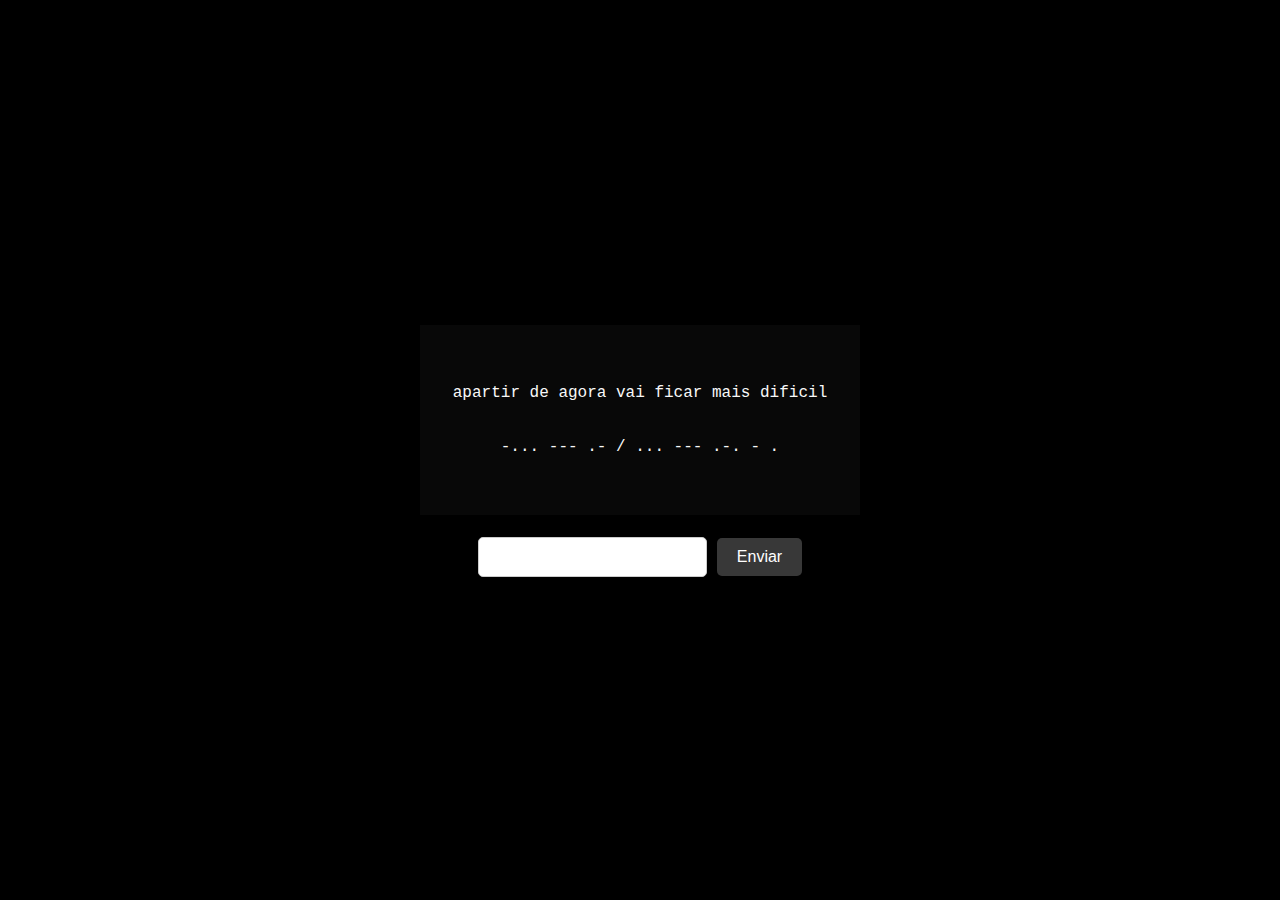
==== muitobom.html @ 35b5935e "Add files via upload" ====
<!DOCTYPE html>
<html lang="en">
<head>
    <meta charset="UTF-8">
    <meta name="viewport" content="width=device-width, initial-scale=1.0">
    <link rel="stylesheet" href="styles.css">
    <link rel="icon" href="images.png">
    <title>secret</title>
    <script>
        function verificarResposta(event) {
            // Previne o envio padrão do formulário
            event.preventDefault();

            // Obtém o valor da resposta do input
            const resposta = document.querySelector('input[name="boa sorte"]').value;

            // Resposta correta em binário (decodificado seria "resposta e paraben")
            const respostaCorreta = "boa sorte";

            // Verifica se a resposta está correta
            if (resposta.trim().toLowerCase() === respostaCorreta) {
                // Redireciona para a página boasorte.html se a resposta estiver correta
                window.location.href = 'boasorte.html';
            } else {
                // Mostra uma mensagem de erro se a resposta estiver incorreta
                alert('Resposta incorreta, tente novamente.');
            }
        }
    </script>
</head>
<body>
    
    <div class="caixa">
        <p>
        apartir de agora vai ficar mais dificil
        <br>
        <br>
        <br>
        -... --- .- / ... --- .-. - .
        </p>
    </div>
    <div>
        <form onsubmit="verificarResposta(event)">
            <input type="text" name="boasorte" />
            <input type="submit" value="Enviar" />
        </form>
    </div>
</body>
</html>
---- styles.css ----
body {
    font-family: Arial, sans-serif;
    background-color: #000000;
    color: #f8f8f8;
    display: flex;
    flex-direction: column;
    align-items: center;
    justify-content: center;
    height: 100vh;
    margin: 0;
}

h1 {
    font-family: 'Courier New', Courier, monospace;
    margin-bottom: 20px;
    font-size: 24px;
    color: #f8f8f8;
}
p {
    font-family: 'Courier New', Courier, monospace;
}
.caixa {
    width: 400px;
    height: 150px;
    background-color: #080808;
    border: 2px solid #000000;
    padding: 20px;
    margin-bottom: 20px;
    text-align: center;
    display: flex;
    align-items: center;
    justify-content: center;
    color: #f8f8f8;
}

.input-resposta {
    width: 300px;
    padding: 10px;
    margin-bottom: 20px;
    background-color: #303030;
    border: 1px solid #000000;
    color: #818181;
}

/* Estilo do formulário */
form {
    display: flex;
    justify-content: center;
    align-items: center;
    gap: 10px; /* Espaçamento entre o campo de texto e o botão */
}

/* Estilo do campo de texto */
input[name="parabens"] {
    padding: 10px;
    font-size: 16px;
    border-radius: 5px;
    border: 1px solid #ccc;
}
input[name="ar"] {
    padding: 10px;
    font-size: 16px;
    border-radius: 5px;
    border: 1px solid #ccc;
}
input[name="muitobom"] {
    padding: 10px;
    font-size: 16px;
    border-radius: 5px;
    border: 1px solid #ccc;
}
input[name="boasorte"] {
    padding: 10px;
    font-size: 16px;
    border-radius: 5px;
    border: 1px solid #ccc;
}
/* Estilo do botão de enviar */
input[type="submit"] {
    padding: 10px 20px;
    font-size: 16px;
    border-radius: 5px;
    border: none;
    background-color: #383838;
    color: white;
    cursor: pointer;
}

/* Estilo do botão de enviar ao passar o mouse */
input[type="submit"]:hover {
    background-color: #252525;
}
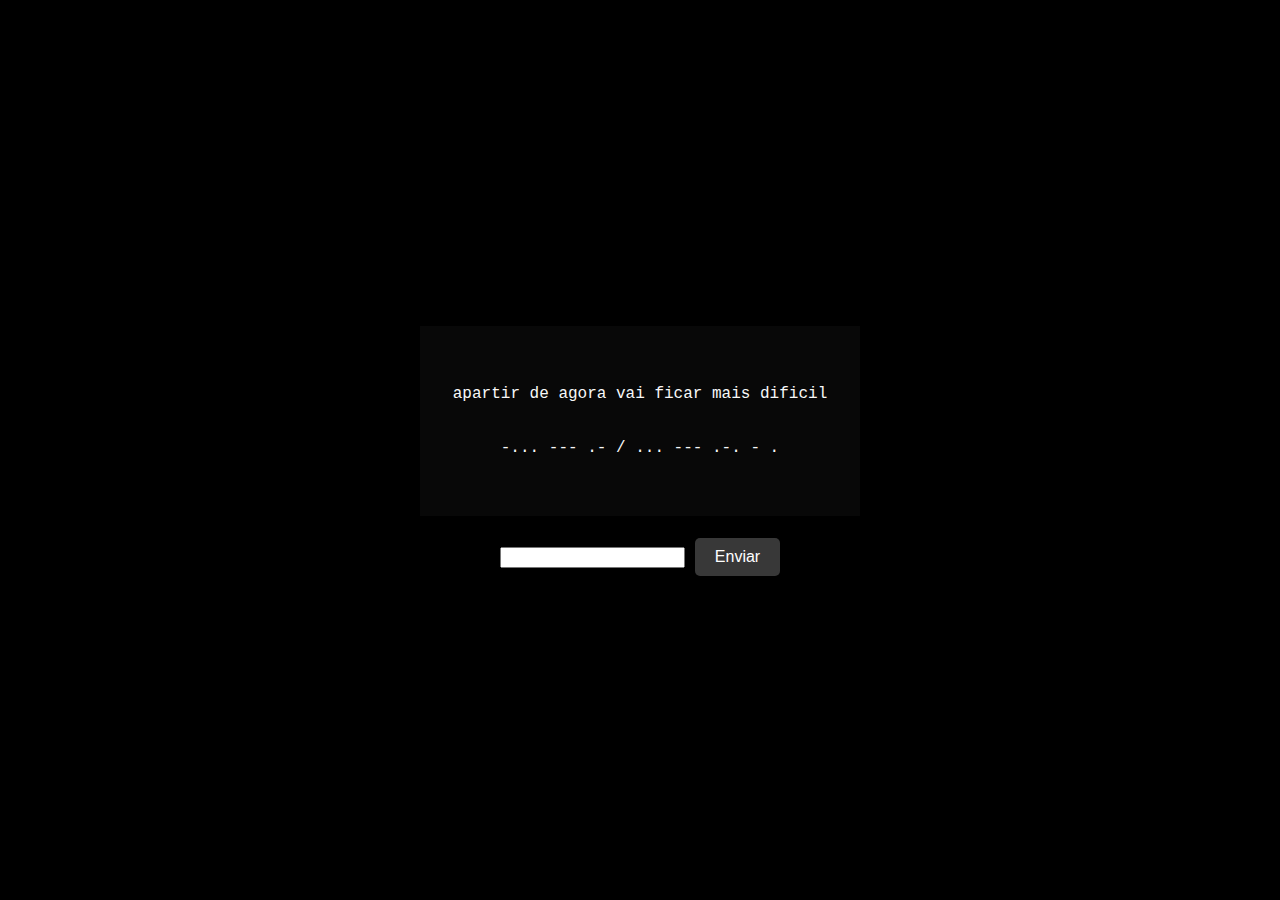
==== commit 53ba99a1: "Update muitobom.html" ====
--- a/muitobom.html
+++ b/muitobom.html
@@ -41,7 +41,7 @@
     </div>
     <div>
         <form onsubmit="verificarResposta(event)">
-            <input type="text" name="boasorte" />
+            <input type="text" name="boa sorte" />
             <input type="submit" value="Enviar" />
         </form>
     </div>
